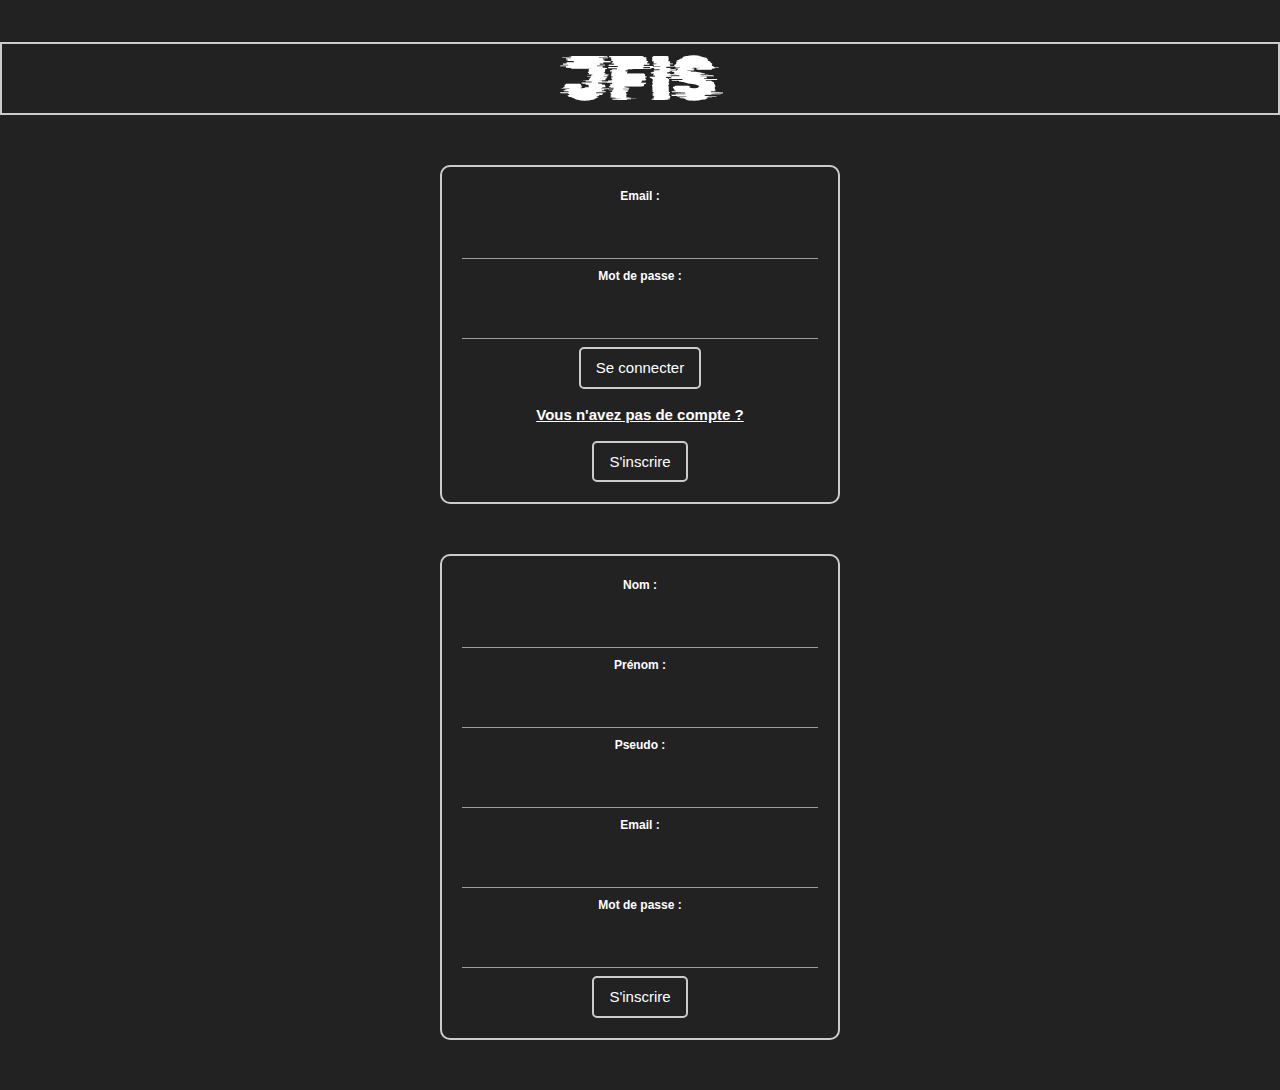
==== index.html @ 71f54702 "Merge branch 'B' into T" ====
<!DOCTYPE html>
<html>
  <head>
    <!--Import Google Icon Font-->
    <link href="https://fonts.googleapis.com/icon?family=Material+Icons" rel="stylesheet">
    <!--Import materialize.css-->
    <link type="text/css" rel="stylesheet" href="css/materialize.css"  media="screen,projection"/>
    <link rel="stylesheet" href="./css/a.css">
    <!--Let browser know website is optimized for mobile-->
    <meta name="viewport" content="width=device-width, initial-scale=1.0"/>
    <meta charset="UTF-8">
  </head>
  
  <body>
    <h1>JFIS</h1>
    <div id="connection">
      <form action="process_inscription.php" method="post">
          <label for="email">Email :</label>
          <input type="email" id="email" name="email" required>
    
          <label for="mot_de_passe">Mot de passe :</label>
          <input type="password" id="mot_de_passe" name="mot_de_passe" required>
    
          <button type="submit">Se connecter</button>
          <p>Vous n'avez pas de compte ?</p> <button type="submit">S'inscrire</button>
      </form>
    </div>

    <div id="registration-form">
      <form action="process_inscription.php" method="post">
          <label for="nom">Nom :</label>
          <input type="text" id="nom" name="nom" required>

          <label for="prenom">Prénom :</label>
          <input type="text" id="prenom" name="prenom" required>

          <label for="pseudo">Pseudo :</label>
          <input type="text" id="pseudo" name="pseudo" required>

          <label for="email">Email :</label>
          <input type="email" id="email" name="email" required>

          <label for="mot_de_passe">Mot de passe :</label>
          <input type="password" id="mot_de_passe" name="mot_de_passe" required>

          <button type="submit">S'inscrire</button>
      </form>
  </div>
  </body>
</html>
---- css/a.css ----
@font-face {
    font-family: Rubik;
    src:url(../font/RubikGlitch-Regular.ttf);
}
h1{
    font-family: Rubik;
    color:white;
    text-align: center;
    border: 2px solid #ccc;
}
html{
    background-color: #222222;
}
label{
    width: 100%;
    text-align: center;
    display: block;
    color: white;
}
form {
    display: flex;
    align-items: center;
    justify-content: center;
    flex-direction: column;
    font-weight: bold;
}
#registration-form {
    max-width: 400px;
    margin: 50px auto;
    padding: 20px;
    border: 2px solid #ccc;
    border-radius: 10px;
}
body {
    font-family: Arial, sans-serif;
}

label {
    display: block;
    margin-bottom: 8px;
    font-weight: bold;
}

input {
    width: 100%;
    padding: 8px;
    margin-bottom: 10px;
    box-sizing: border-box;
}

button {
    background-color: #222222;
    color: white;
    padding: 10px 15px;
    border: none;
    border-radius: 5px;
    cursor: pointer;
    border: 2px solid #ccc;
}

button:hover {
    background-color: black;
}

#connection {
    max-width: 400px;
    margin: 50px auto;
    padding: 20px;
    border: 2px solid #ccc;
    border-radius: 10px;
}
#separation{
        background-size: cover; 
        background-repeat: no-repeat;     
}

p{
    color: white;
    text-decoration: underline;

      
}
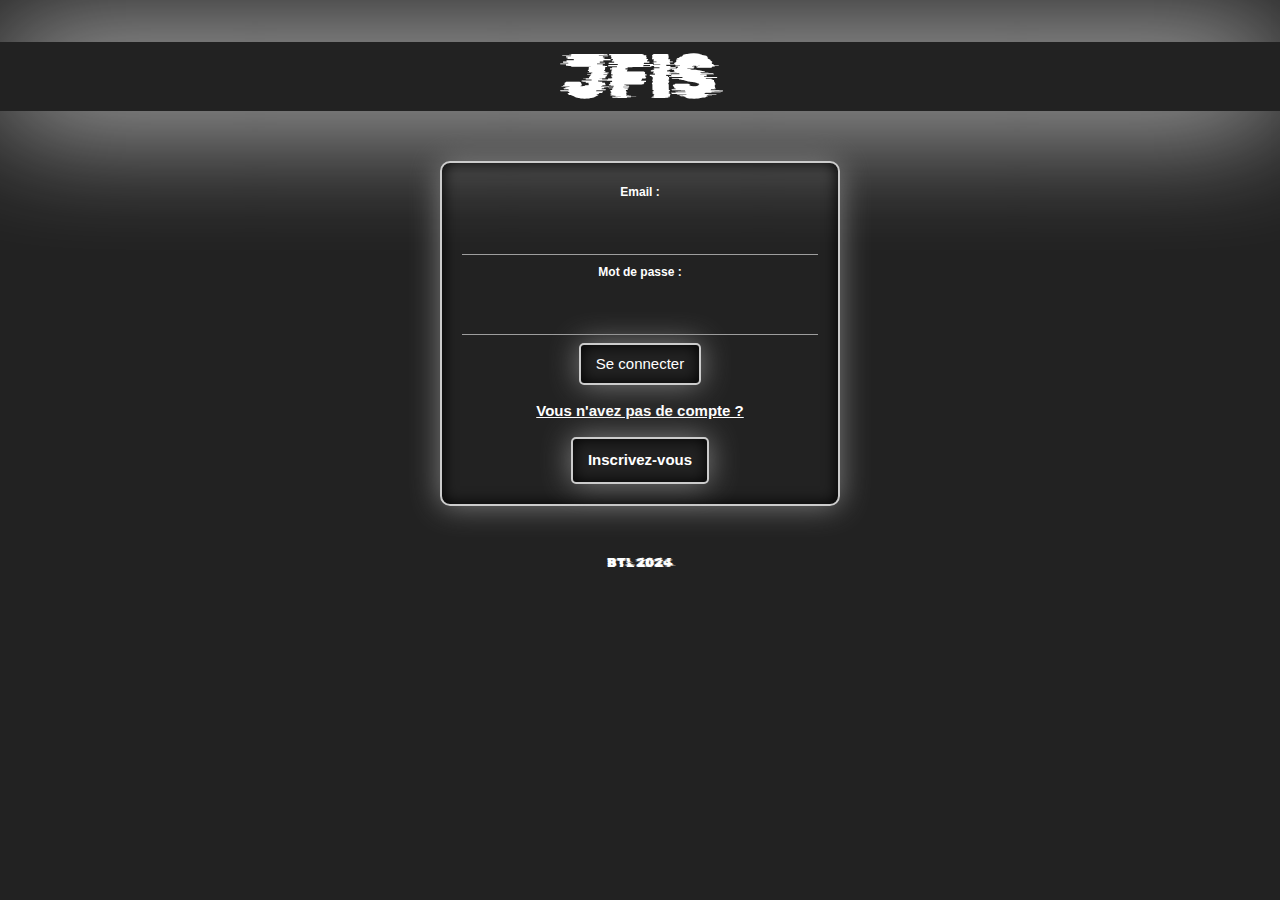
==== commit 2ff1a24e: "c" ====
--- a/index.html
+++ b/index.html
@@ -1,50 +1,27 @@
 <!DOCTYPE html>
 <html>
   <head>
-    <!--Import Google Icon Font-->
     <link href="https://fonts.googleapis.com/icon?family=Material+Icons" rel="stylesheet">
-    <!--Import materialize.css-->
     <link type="text/css" rel="stylesheet" href="css/materialize.css"  media="screen,projection"/>
     <link rel="stylesheet" href="./css/a.css">
-    <!--Let browser know website is optimized for mobile-->
     <meta name="viewport" content="width=device-width, initial-scale=1.0"/>
     <meta charset="UTF-8">
   </head>
   
   <body>
     <h1>JFIS</h1>
-    <div id="connection">
+    <div class="ombres_multiples_diffuses" id="connection">
       <form action="process_inscription.php" method="post">
-          <label for="email">Email :</label>
-          <input type="email" id="email" name="email" required>
-    
-          <label for="mot_de_passe">Mot de passe :</label>
-          <input type="password" id="mot_de_passe" name="mot_de_passe" required>
-    
-          <button type="submit">Se connecter</button>
-          <p>Vous n'avez pas de compte ?</p> <button type="submit">S'inscrire</button>
-      </form>
-    </div>
-
-    <div id="registration-form">
-      <form action="process_inscription.php" method="post">
-          <label for="nom">Nom :</label>
-          <input type="text" id="nom" name="nom" required>
-
-          <label for="prenom">Prénom :</label>
-          <input type="text" id="prenom" name="prenom" required>
-
-          <label for="pseudo">Pseudo :</label>
-          <input type="text" id="pseudo" name="pseudo" required>
-
           <label for="email">Email :</label>
           <input type="email" id="email" name="email" required>
 
           <label for="mot_de_passe">Mot de passe :</label>
           <input type="password" id="mot_de_passe" name="mot_de_passe" required>
 
-          <button type="submit">S'inscrire</button>
-      </form>
-  </div>
+          <button class="ombres_multiples_diffuses" type="submit">Se connecter</button>
+          <p>Vous n'avez pas de compte ?</p> <a class="ombres_multiples_diffuses" href="register.html" target="_blank" >Inscrivez-vous</a>
+        </form>
+    </div>
+    <h2>BTL 2024</h2>
   </body>
 </html> --- a/css/a.css
+++ b/css/a.css
@@ -6,9 +6,16 @@
     font-family: Rubik;
     color:white;
     text-align: center;
-    border: 2px solid #ccc;
+    box-shadow:
+      0 0 2em white;
 }
-html{
+h2{
+    font-family: Rubik;
+    color:white;
+    text-align: center;
+    font-size: small;
+}
+body{
     background-color: #222222;
 }
 label{
@@ -46,6 +53,7 @@
     padding: 8px;
     margin-bottom: 10px;
     box-sizing: border-box;
+    color: white;
 }
 
 button {
@@ -69,14 +77,24 @@
     border: 2px solid #ccc;
     border-radius: 10px;
 }
-#separation{
-        background-size: cover; 
-        background-repeat: no-repeat;     
-}
-
 p{
     color: white;
-    text-decoration: underline;
-
-      
+    text-decoration: underline;     
+}
+.ombres_multiples_diffuses {
+    box-shadow:
+      inset 0 0 1em black,
+      0 0 2em grey;
+  }
+a{
+    background-color: #222222;
+    color: white;
+    padding: 10px 15px;
+    border: none;
+    border-radius: 5px;
+    cursor: pointer;
+    border: 2px solid #ccc;
+}
+a:hover {
+    background-color: black;
 }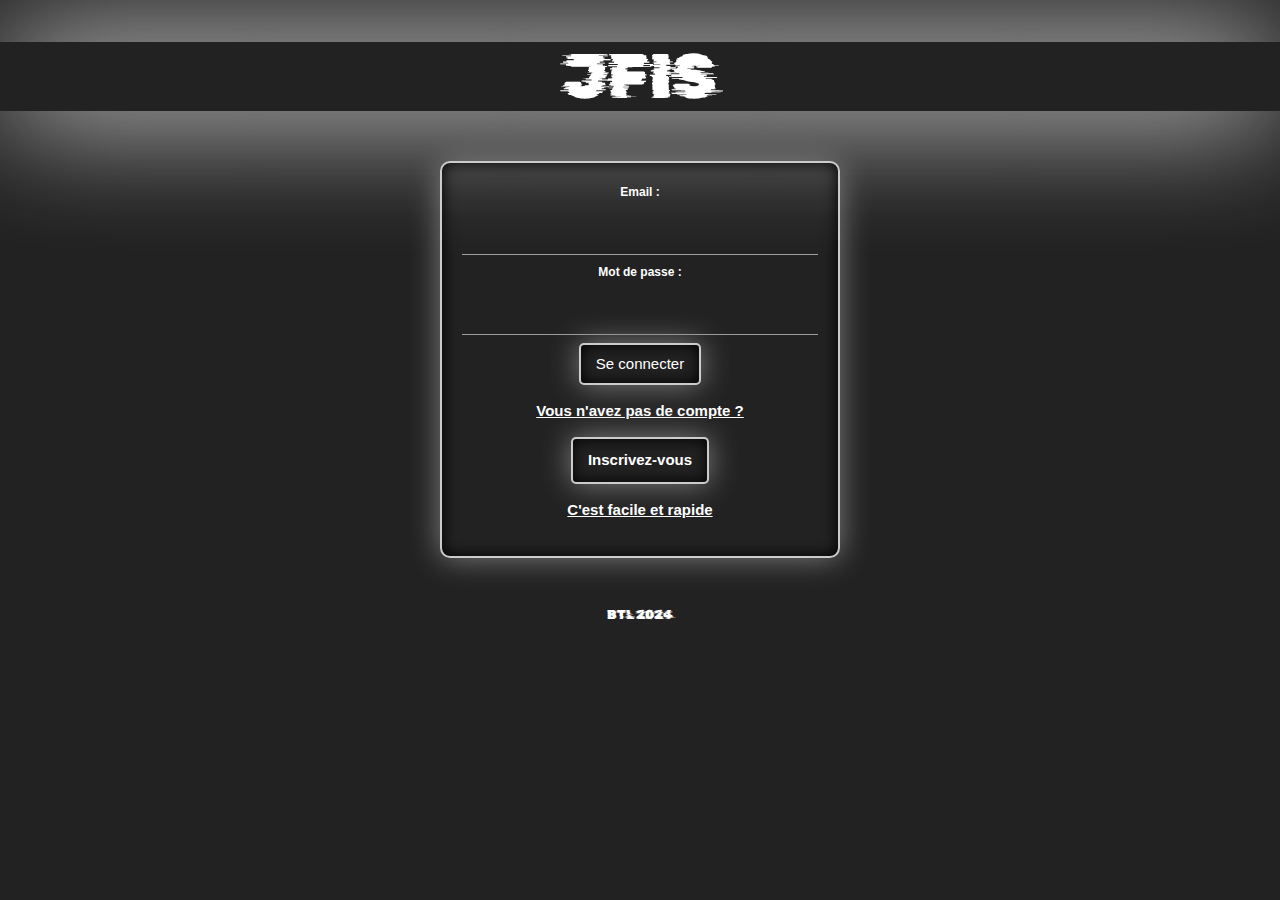
==== commit ae8fb2c0: "coucou" ====
--- a/index.html
+++ b/index.html
@@ -20,6 +20,7 @@
 
           <button class="ombres_multiples_diffuses" type="submit">Se connecter</button>
           <p>Vous n'avez pas de compte ?</p> <a class="ombres_multiples_diffuses" href="register.html" target="_blank" >Inscrivez-vous</a>
+          <p>C'est facile et rapide</p>
         </form>
     </div>
     <h2>BTL 2024</h2>
--- a/css/a.css
+++ b/css/a.css
@@ -15,7 +15,7 @@
     text-align: center;
     font-size: small;
 }
-body{
+html{
     background-color: #222222;
 }
 label{
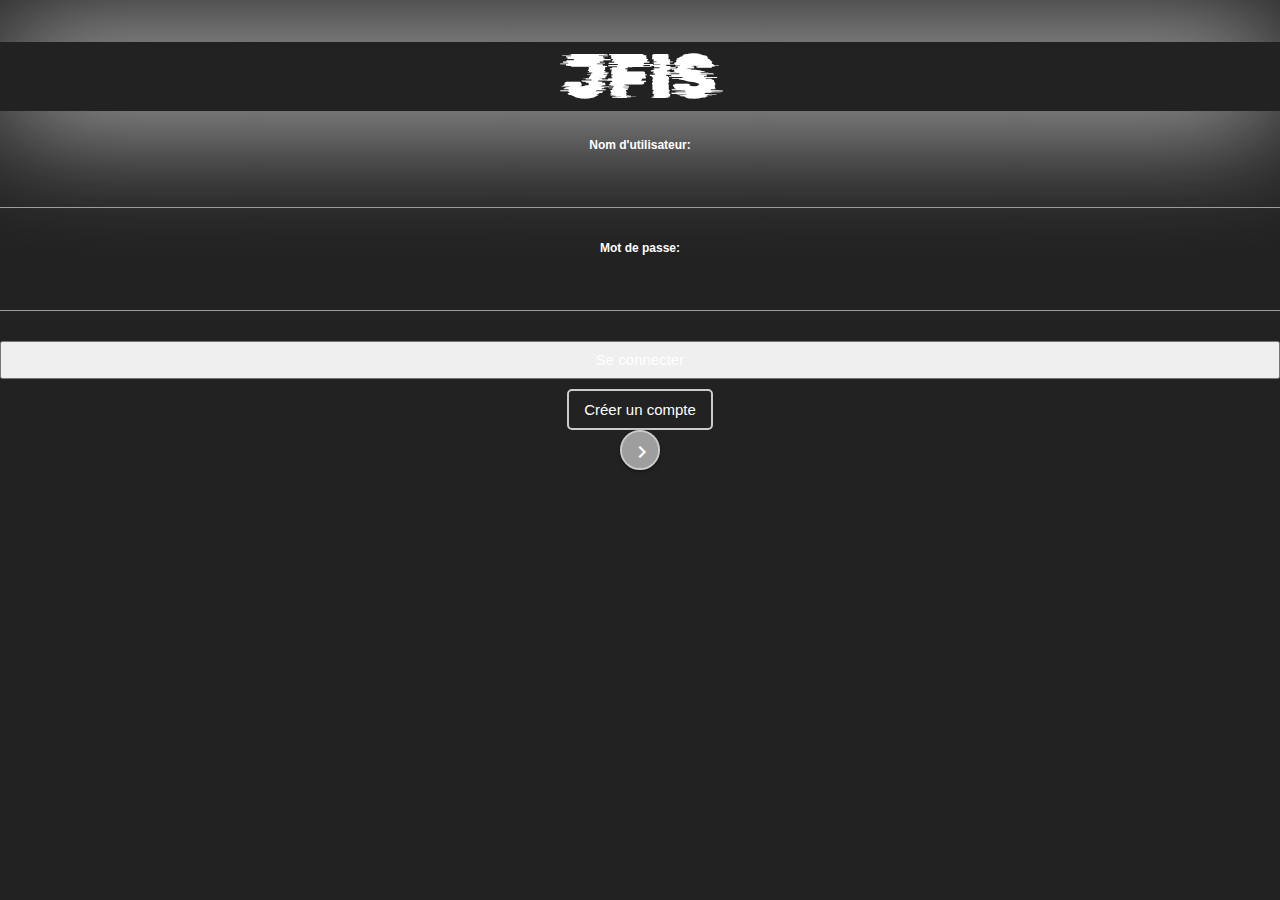
==== commit 6c56cb4c: "l" ====
--- a/index.html
+++ b/index.html
@@ -1,28 +1,31 @@
 <!DOCTYPE html>
 <html>
   <head>
+    <!--Import Google Icon Font-->
     <link href="https://fonts.googleapis.com/icon?family=Material+Icons" rel="stylesheet">
+    <!--Import materialize.css-->
     <link type="text/css" rel="stylesheet" href="css/materialize.css"  media="screen,projection"/>
     <link rel="stylesheet" href="./css/a.css">
+    <!--Let browser know website is optimized for mobile-->
     <meta name="viewport" content="width=device-width, initial-scale=1.0"/>
     <meta charset="UTF-8">
   </head>
   
   <body>
     <h1>JFIS</h1>
-    <div class="ombres_multiples_diffuses" id="connection">
-      <form action="process_inscription.php" method="post">
-          <label for="email">Email :</label>
-          <input type="email" id="email" name="email" required>
+    <!--JavaScript at end of body for optimized loading-->
+    <script type="text/javascript" src="js/materialize.js"></script>
+    <form action="register.php" method="post">
+      <label for="username">Nom d'utilisateur:</label> 
+      <input type="text" name="username" required><br>
+      <label for="password">Mot de passe:</label>
+      <input type="password" name="password" required><br>
+      <input type="submit" value="Se connecter">
+    <button onclick="window.location.href='register.html'">Créer un compte</button> 
+    <a class="btn-floating grey pulse"><i class="material-icons">chevron_right</i></a>
 
-          <label for="mot_de_passe">Mot de passe :</label>
-          <input type="password" id="mot_de_passe" name="mot_de_passe" required>
 
-          <button class="ombres_multiples_diffuses" type="submit">Se connecter</button>
-          <p>Vous n'avez pas de compte ?</p> <a class="ombres_multiples_diffuses" href="register.html" target="_blank" >Inscrivez-vous</a>
-          <p>C'est facile et rapide</p>
-        </form>
-    </div>
-    <h2>BTL 2024</h2>
+
+   
   </body>
-</html> +</html>--- a/css/a.css
+++ b/css/a.css
@@ -97,4 +97,7 @@
 }
 a:hover {
     background-color: black;
+}
+.chocolat{
+    
 }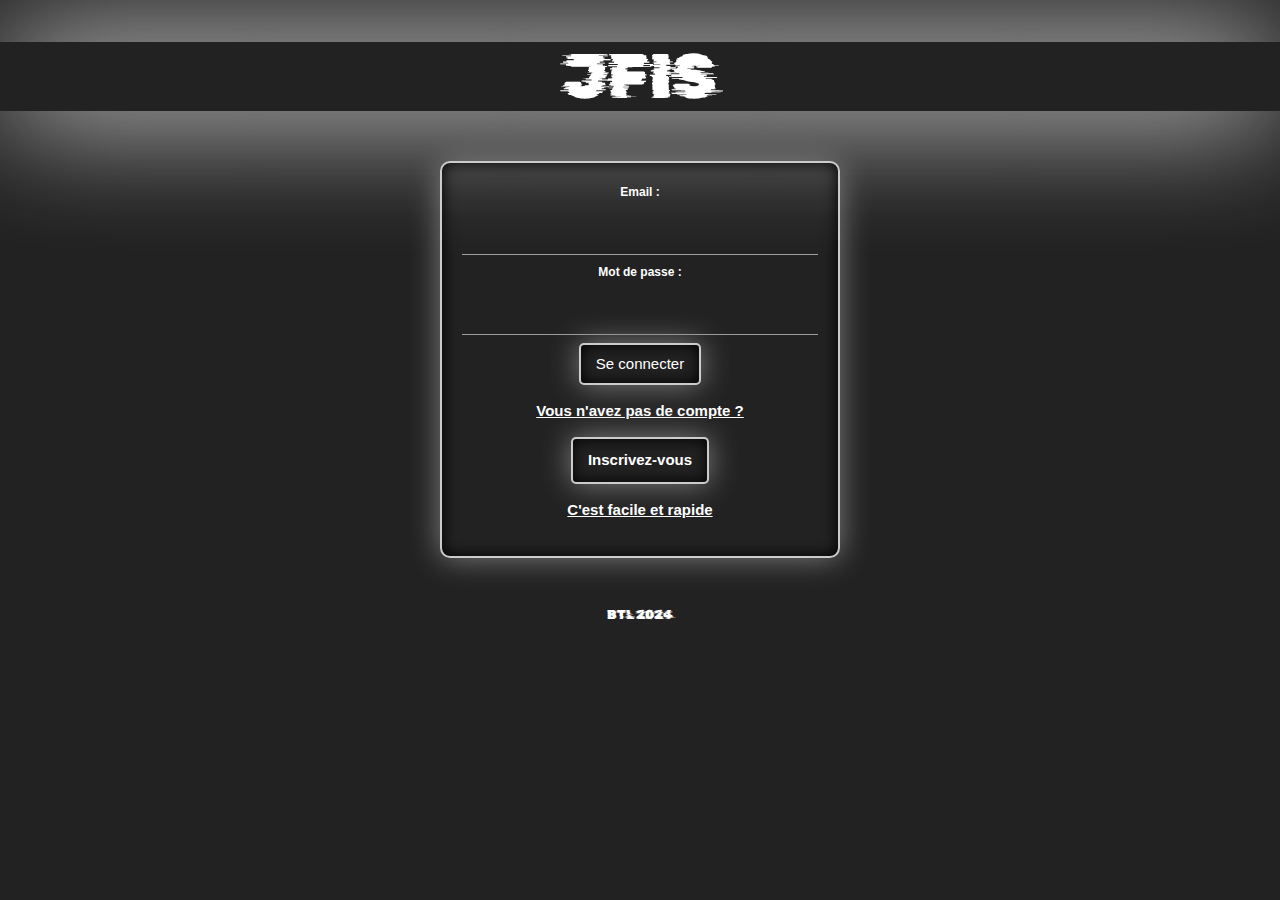
==== commit 74216dc1: "c" ====
--- a/index.html
+++ b/index.html
@@ -1,31 +1,28 @@
 <!DOCTYPE html>
 <html>
   <head>
-    <!--Import Google Icon Font-->
     <link href="https://fonts.googleapis.com/icon?family=Material+Icons" rel="stylesheet">
-    <!--Import materialize.css-->
     <link type="text/css" rel="stylesheet" href="css/materialize.css"  media="screen,projection"/>
     <link rel="stylesheet" href="./css/a.css">
-    <!--Let browser know website is optimized for mobile-->
     <meta name="viewport" content="width=device-width, initial-scale=1.0"/>
     <meta charset="UTF-8">
   </head>
   
   <body>
     <h1>JFIS</h1>
-    <!--JavaScript at end of body for optimized loading-->
-    <script type="text/javascript" src="js/materialize.js"></script>
-    <form action="register.php" method="post">
-      <label for="username">Nom d'utilisateur:</label> 
-      <input type="text" name="username" required><br>
-      <label for="password">Mot de passe:</label>
-      <input type="password" name="password" required><br>
-      <input type="submit" value="Se connecter">
-    <button onclick="window.location.href='register.html'">Créer un compte</button> 
-    <a class="btn-floating grey pulse"><i class="material-icons">chevron_right</i></a>
+    <div class="ombres_multiples_diffuses" id="connection">
+      <form action="" method="post">
+          <label for="email">Email :</label>
+          <input type="email" id="email" name="email" required>
 
+          <label for="mot_de_passe">Mot de passe :</label>
+          <input type="password" id="mot_de_passe" name="mot_de_passe" required>
 
-
-   
+          <button class="ombres_multiples_diffuses" type="submit">Se connecter</button>
+          <p>Vous n'avez pas de compte ?</p> <a class="ombres_multiples_diffuses" href="register.html" target="_blank" >Inscrivez-vous</a>
+          <p>C'est facile et rapide</p>
+        </form>
+    </div>
+    <h2>BTL 2024</h2>
   </body>
-</html>+</html> 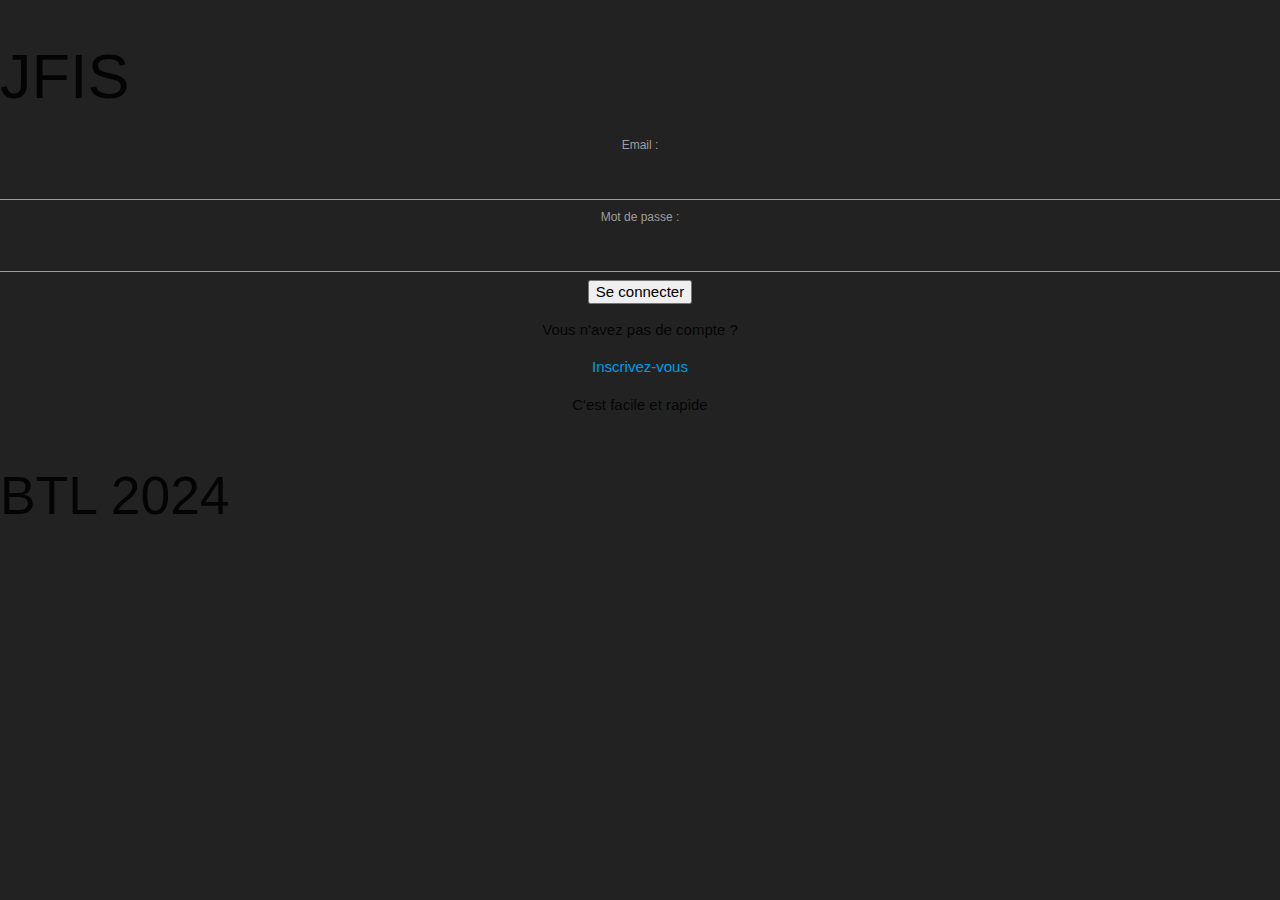
==== commit 3f58c92e: "Merge branch 'B' of https://github.com/Fayvara21/JFIS into B" ====
--- a/index.html
+++ b/index.html
@@ -11,7 +11,7 @@
   <body>
     <h1>JFIS</h1>
     <div class="ombres_multiples_diffuses" id="connection">
-      <form action="" method="post">
+      <form action="process_inscription.php" method="post">
           <label for="email">Email :</label>
           <input type="email" id="email" name="email" required>
 
--- a/css/a.css
+++ b/css/a.css
@@ -1,19 +1,6 @@
 @font-face {
     font-family: Rubik;
     src:url(../font/RubikGlitch-Regular.ttf);
-}
-h1{
-    font-family: Rubik;
-    color:white;
-    text-align: center;
-    box-shadow:
-      0 0 2em white;
-}
-h2{
-    font-family: Rubik;
-    color:white;
-    text-align: center;
-    font-size: small;
 }
 html{
     background-color: #222222;
@@ -22,82 +9,10 @@
     width: 100%;
     text-align: center;
     display: block;
-    color: white;
 }
 form {
     display: flex;
     align-items: center;
     justify-content: center;
     flex-direction: column;
-    font-weight: bold;
-}
-#registration-form {
-    max-width: 400px;
-    margin: 50px auto;
-    padding: 20px;
-    border: 2px solid #ccc;
-    border-radius: 10px;
-}
-body {
-    font-family: Arial, sans-serif;
-}
-
-label {
-    display: block;
-    margin-bottom: 8px;
-    font-weight: bold;
-}
-
-input {
-    width: 100%;
-    padding: 8px;
-    margin-bottom: 10px;
-    box-sizing: border-box;
-    color: white;
-}
-
-button {
-    background-color: #222222;
-    color: white;
-    padding: 10px 15px;
-    border: none;
-    border-radius: 5px;
-    cursor: pointer;
-    border: 2px solid #ccc;
-}
-
-button:hover {
-    background-color: black;
-}
-
-#connection {
-    max-width: 400px;
-    margin: 50px auto;
-    padding: 20px;
-    border: 2px solid #ccc;
-    border-radius: 10px;
-}
-p{
-    color: white;
-    text-decoration: underline;     
-}
-.ombres_multiples_diffuses {
-    box-shadow:
-      inset 0 0 1em black,
-      0 0 2em grey;
-  }
-a{
-    background-color: #222222;
-    color: white;
-    padding: 10px 15px;
-    border: none;
-    border-radius: 5px;
-    cursor: pointer;
-    border: 2px solid #ccc;
-}
-a:hover {
-    background-color: black;
-}
-.chocolat{
-    
 }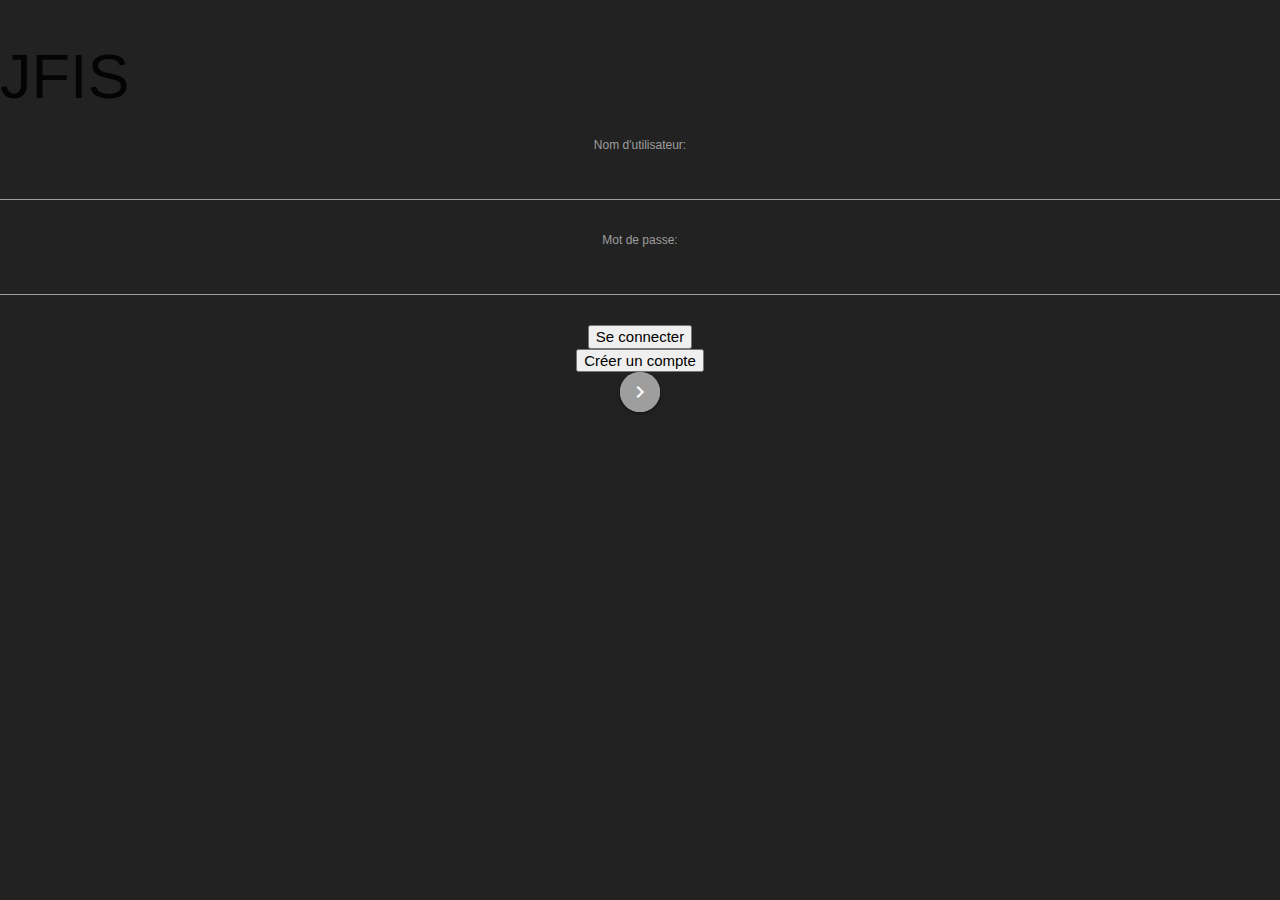
==== commit eebe316b: "Merge branch 'L'" ====
--- a/index.html
+++ b/index.html
@@ -10,19 +10,19 @@
   
   <body>
     <h1>JFIS</h1>
-    <div class="ombres_multiples_diffuses" id="connection">
-      <form action="process_inscription.php" method="post">
-          <label for="email">Email :</label>
-          <input type="email" id="email" name="email" required>
+    <!--JavaScript at end of body for optimized loading-->
+    <script type="text/javascript" src="js/materialize.js"></script>
+    <form action="register.php" method="post">
+      <label for="username">Nom d'utilisateur:</label> 
+      <input type="text" name="username" required><br>
+      <label for="password">Mot de passe:</label>
+      <input type="password" name="password" required><br>
+      <input type="submit" value="Se connecter">
+    <button onclick="window.location.href='register.html'">Créer un compte</button> 
+    <a class="btn-floating grey pulse"><i class="material-icons">chevron_right</i></a>
 
-          <label for="mot_de_passe">Mot de passe :</label>
-          <input type="password" id="mot_de_passe" name="mot_de_passe" required>
 
-          <button class="ombres_multiples_diffuses" type="submit">Se connecter</button>
-          <p>Vous n'avez pas de compte ?</p> <a class="ombres_multiples_diffuses" href="register.html" target="_blank" >Inscrivez-vous</a>
-          <p>C'est facile et rapide</p>
-        </form>
-    </div>
-    <h2>BTL 2024</h2>
+
+   
   </body>
 </html> 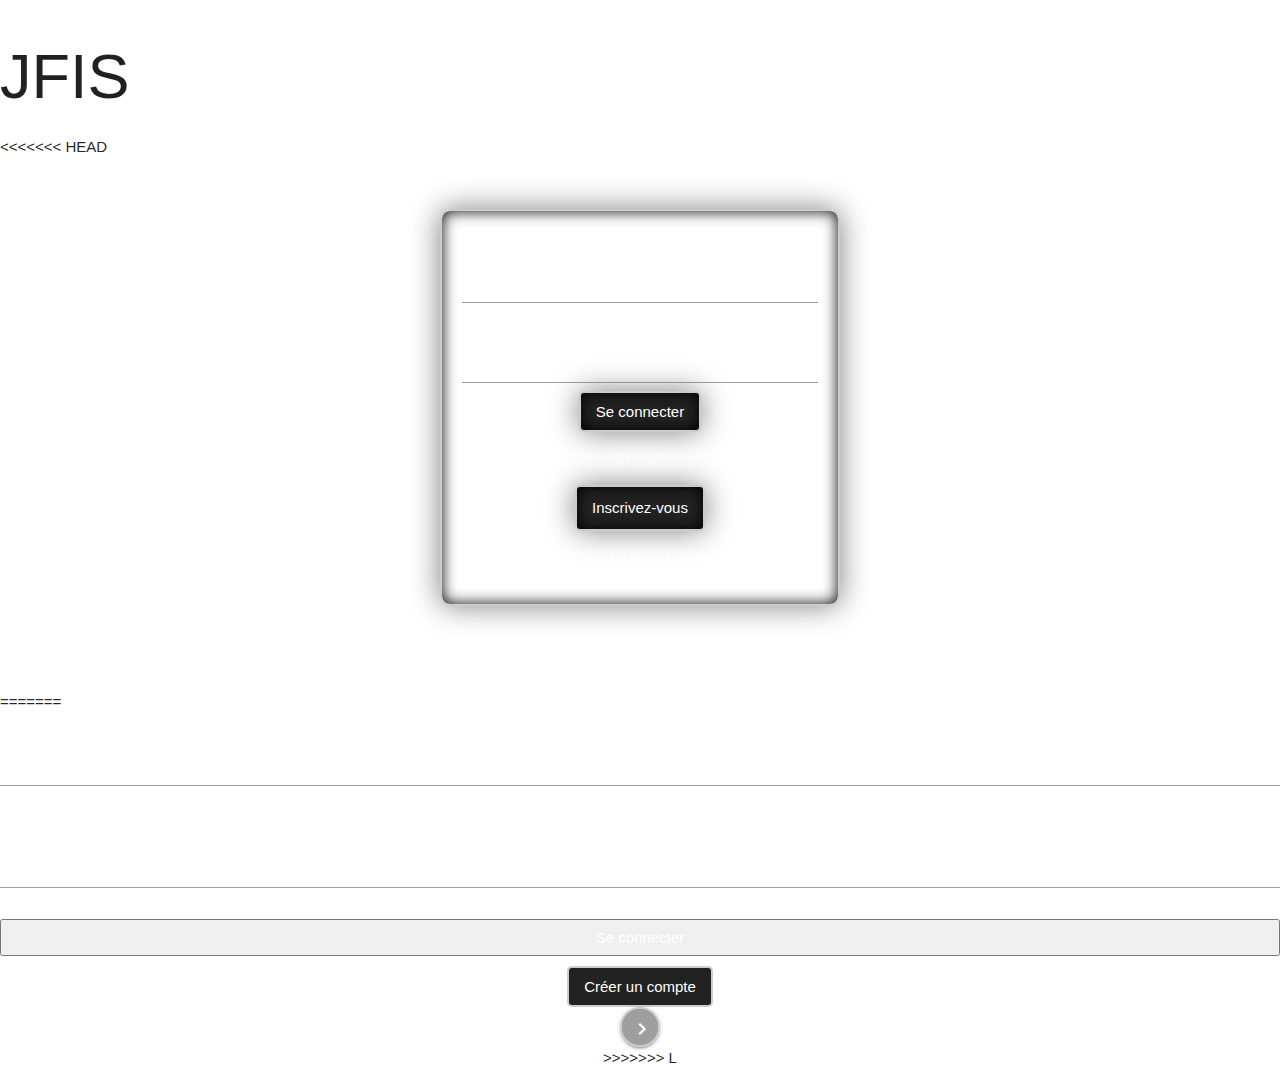
==== commit b5032bce: "Merge branch 'L' into T" ====
--- a/index.html
+++ b/index.html
@@ -10,6 +10,22 @@
   
   <body>
     <h1>JFIS</h1>
+<<<<<<< HEAD
+    <div class="ombres_multiples_diffuses" id="connection">
+      <form action="" method="post">
+          <label for="email">Email :</label>
+          <input type="email" id="email" name="email" required>
+
+          <label for="mot_de_passe">Mot de passe :</label>
+          <input type="password" id="mot_de_passe" name="mot_de_passe" required>
+
+          <button class="ombres_multiples_diffuses" type="submit">Se connecter</button>
+          <p>Vous n'avez pas de compte ?</p> <a class="ombres_multiples_diffuses" href="register.html" target="_blank" >Inscrivez-vous</a>
+          <p>C'est facile et rapide</p>
+        </form>
+    </div>
+    <h2>BTL 2024</h2>
+=======
     <!--JavaScript at end of body for optimized loading-->
     <script type="text/javascript" src="js/materialize.js"></script>
     <form action="register.php" method="post">
@@ -24,5 +40,6 @@
 
 
    
+>>>>>>> L
   </body>
 </html> --- a/css/a.css
+++ b/css/a.css
@@ -2,6 +2,22 @@
     font-family: Rubik;
     src:url(../font/RubikGlitch-Regular.ttf);
 }
+<<<<<<< HEAD
+h1{
+    font-family: Rubik;
+    color:white;
+    text-align: center;
+    box-shadow:
+      0 0 2em white;
+}
+h2{
+    font-family: Rubik;
+    color:white;
+    text-align: center;
+    font-size: small;
+}
+=======
+>>>>>>> L
 html{
     background-color: #222222;
 }
@@ -9,10 +25,82 @@
     width: 100%;
     text-align: center;
     display: block;
+    color: white;
 }
 form {
     display: flex;
     align-items: center;
     justify-content: center;
     flex-direction: column;
+<<<<<<< HEAD
+    font-weight: bold;
+}
+#registration-form {
+    max-width: 400px;
+    margin: 50px auto;
+    padding: 20px;
+    border: 2px solid #ccc;
+    border-radius: 10px;
+}
+body {
+    font-family: Arial, sans-serif;
+}
+
+label {
+    display: block;
+    margin-bottom: 8px;
+    font-weight: bold;
+}
+
+input {
+    width: 100%;
+    padding: 8px;
+    margin-bottom: 10px;
+    box-sizing: border-box;
+    color: white;
+}
+
+button {
+    background-color: #222222;
+    color: white;
+    padding: 10px 15px;
+    border: none;
+    border-radius: 5px;
+    cursor: pointer;
+    border: 2px solid #ccc;
+}
+
+button:hover {
+    background-color: black;
+}
+
+#connection {
+    max-width: 400px;
+    margin: 50px auto;
+    padding: 20px;
+    border: 2px solid #ccc;
+    border-radius: 10px;
+}
+p{
+    color: white;
+    text-decoration: underline;     
+}
+.ombres_multiples_diffuses {
+    box-shadow:
+      inset 0 0 1em black,
+      0 0 2em grey;
+  }
+a{
+    background-color: #222222;
+    color: white;
+    padding: 10px 15px;
+    border: none;
+    border-radius: 5px;
+    cursor: pointer;
+    border: 2px solid #ccc;
+}
+a:hover {
+    background-color: black;
+=======
+>>>>>>> L
 }